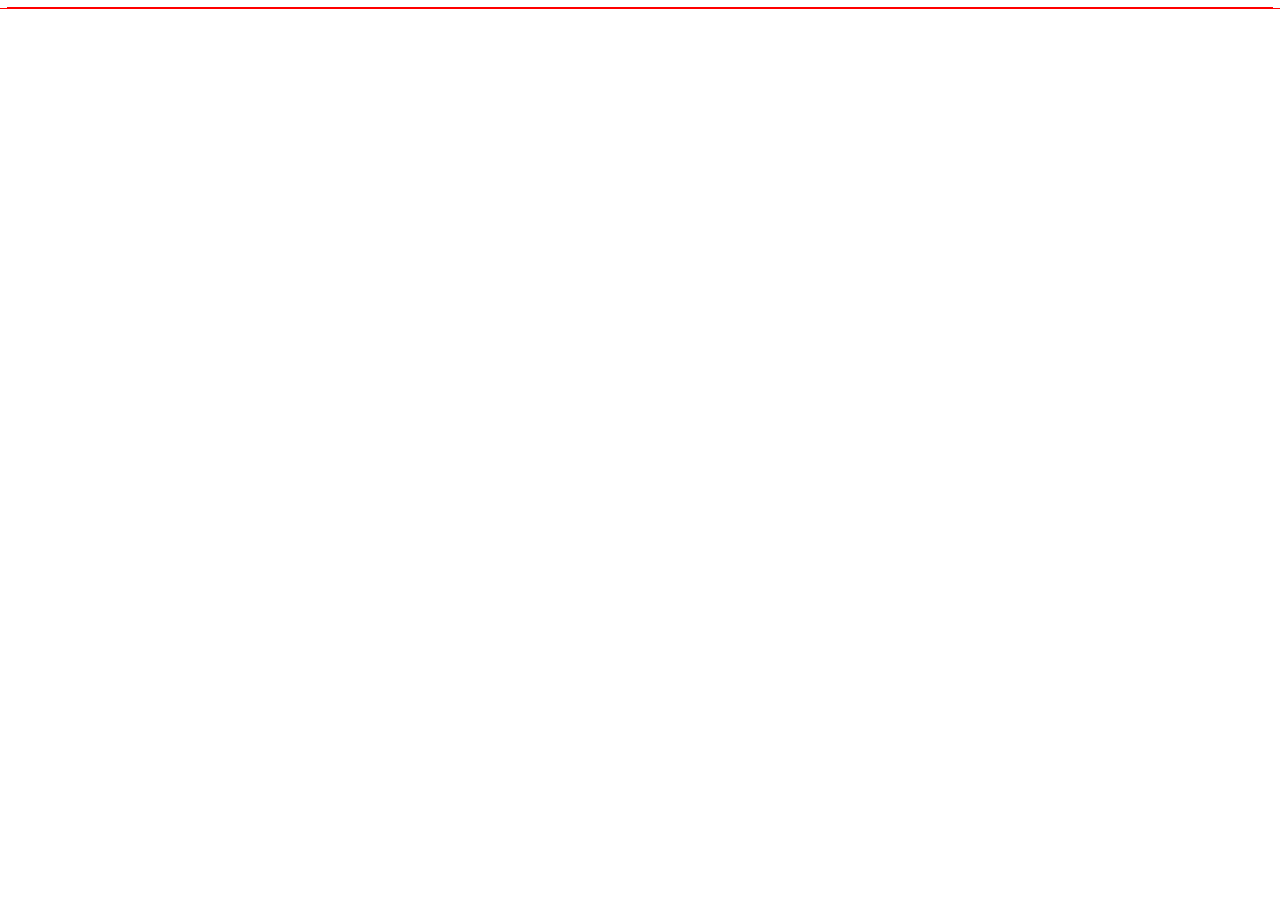
==== index.html @ 281f710b "linked bootstrap, and css. Added outlines" ====
<!DOCTYPE html>
<html lang="en">

<head>
  <meta charset="UTF-8">
  <meta name="viewport" content="width=device-width, initial-scale=1.0">
  <meta http-equiv="X-UA-Compatible" content="ie=edge">
  <title>Scottish American Athletic Association</title>
  <link rel="stylesheet" href="https://stackpath.bootstrapcdn.com/bootstrap/4.2.1/css/bootstrap.min.css"
    integrity="sha384-GJzZqFGwb1QTTN6wy59ffF1BuGJpLSa9DkKMp0DgiMDm4iYMj70gZWKYbI706tWS" crossorigin="anonymous">
  <link rel="stylesheet" href="style.css">
</head>

<body>

</body>

</html>
---- style.css ----
*{
  outline: 1px solid red;
}
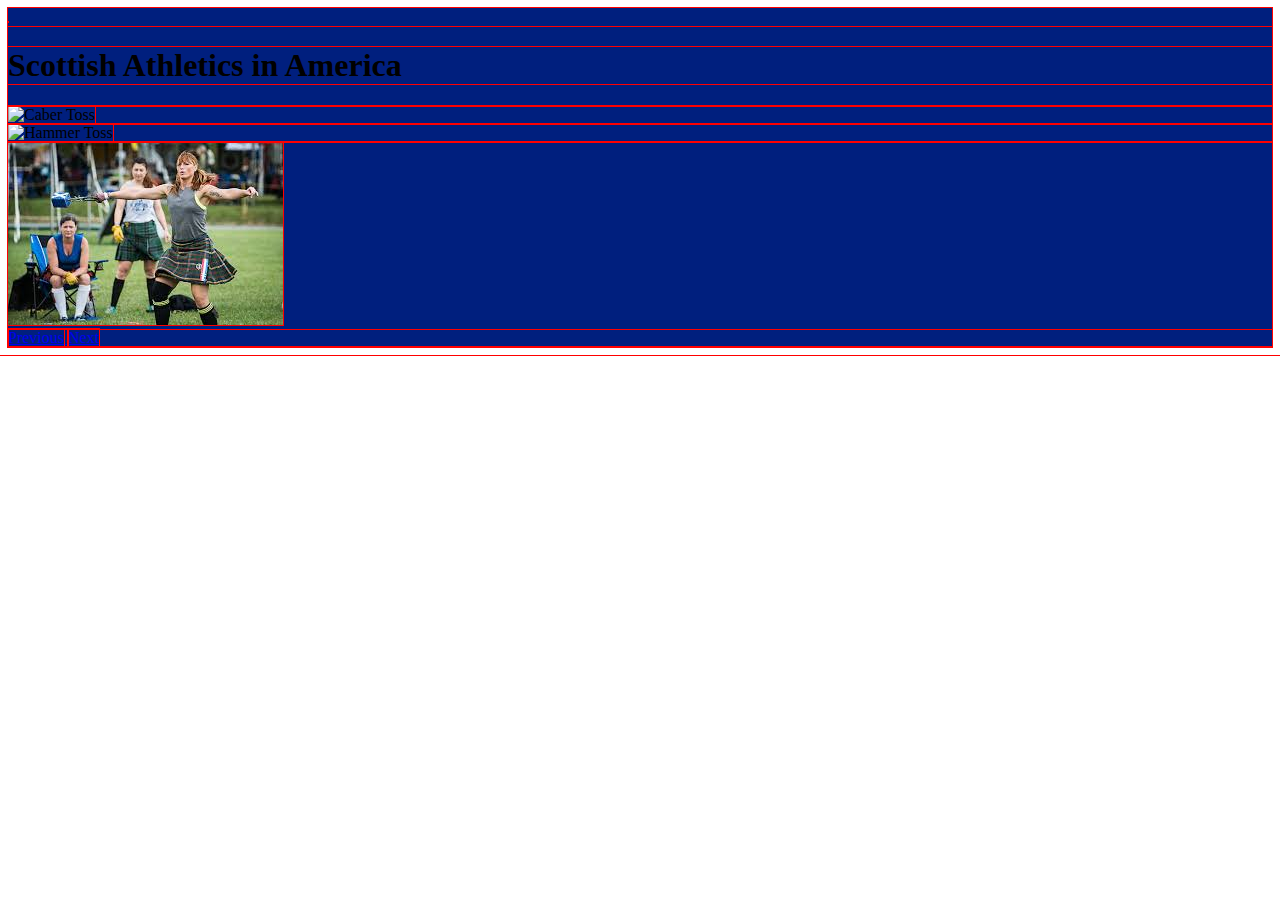
==== commit b93ea809: "added carousel" ====
--- a/index.html
+++ b/index.html
@@ -8,11 +8,64 @@
   <title>Scottish American Athletic Association</title>
   <link rel="stylesheet" href="https://stackpath.bootstrapcdn.com/bootstrap/4.2.1/css/bootstrap.min.css"
     integrity="sha384-GJzZqFGwb1QTTN6wy59ffF1BuGJpLSa9DkKMp0DgiMDm4iYMj70gZWKYbI706tWS" crossorigin="anonymous">
+  <script src="https://code.jquery.com/jquery-3.2.1.slim.min.js"
+    integrity="sha384-KJ3o2DKtIkvYIK3UENzmM7KCkRr/rE9/Qpg6aAZGJwFDMVNA/GpGFF93hXpG5KkN"
+    crossorigin="anonymous"></script>
+  <script src="https://cdnjs.cloudflare.com/ajax/libs/popper.js/1.12.9/umd/popper.min.js"
+    integrity="sha384-ApNbgh9B+Y1QKtv3Rn7W3mgPxhU9K/ScQsAP7hUibX39j7fakFPskvXusvfa0b4Q"
+    crossorigin="anonymous"></script>
+  <script src="https://maxcdn.bootstrapcdn.com/bootstrap/4.0.0/js/bootstrap.min.js"
+    integrity="sha384-JZR6Spejh4U02d8jOt6vLEHfe/JQGiRRSQQxSfFWpi1MquVdAyjUar5+76PVCmYl"
+    crossorigin="anonymous"></script>
   <link rel="stylesheet" href="style.css">
 </head>
 
 <body>
-
+  <div class="container-fluid bgscotblue">
+    <div class="row">
+      <div class="col-12 col-md-2">
+        <img
+          src="https://upload.wikimedia.org/wikipedia/commons/thumb/0/05/Flag_of_Scotland_%281542-2003%29.svg/220px-Flag_of_Scotland_%281542-2003%29.svg.png"
+          alt="" class="card-img-top bgscotblue">
+      </div>
+      <div class="col-12 col-md-10 py-3 text-center text-white bgscotblue">
+        <h1>Scottish Athletics in America</h1>
+      </div>
+    </div>
+    <div class="row">
+      <div class="col-sm-3"></div>
+      <div class="col-12 col-sm-6 carouselsize">
+        <div id="carouselExampleControls" class="carousel slide" data-ride="carousel">
+          <div class="carousel-inner">
+            <div class="carousel-item active">
+              <img class="d-block w-100"
+                src="https://encrypted-tbn0.gstatic.com/images?q=tbn:ANd9GcSITrOq8scRammZEz35g9BcPS0MWB4X-go7IfKfe30RhzLsPD_G"
+                alt="Caber Toss">
+            </div>
+            <div class="carousel-item">
+              <img class="d-block w-100"
+                src="https://encrypted-tbn0.gstatic.com/images?q=tbn:ANd9GcS7HvvhPXreRmA_rT6w3SvLme7Nc3-RmEYaCH6SM5HpCSp6kyajIw"
+                alt="Hammer Toss">
+            </div>
+            <div class="carousel-item">
+              <img class="d-block w-100"
+                src="[data-uri]"
+                alt="W4D">
+            </div>
+          </div>
+          <a class="carousel-control-prev" href="#carouselExampleControls" role="button" data-slide="prev">
+            <span class="carousel-control-prev-icon" aria-hidden="true"></span>
+            <span class="sr-only">Previous</span>
+          </a>
+          <a class="carousel-control-next" href="#carouselExampleControls" role="button" data-slide="next">
+            <span class="carousel-control-next-icon" aria-hidden="true"></span>
+            <span class="sr-only">Next</span>
+          </a>
+        </div>
+      </div>
+      <div class="col-sm-3"></div>
+    </div>
+  </div>
 </body>
 
 </html>--- a/style.css
+++ b/style.css
@@ -1,3 +1,16 @@
 *{
   outline: 1px solid red;
+}
+
+.bgscotblue{
+  background-color: #001f7e;
+}
+
+.scottish-flag{
+  height: auto;
+  width: auto;
+}
+
+.carouselsize{
+  min-height: 10vh;
 }